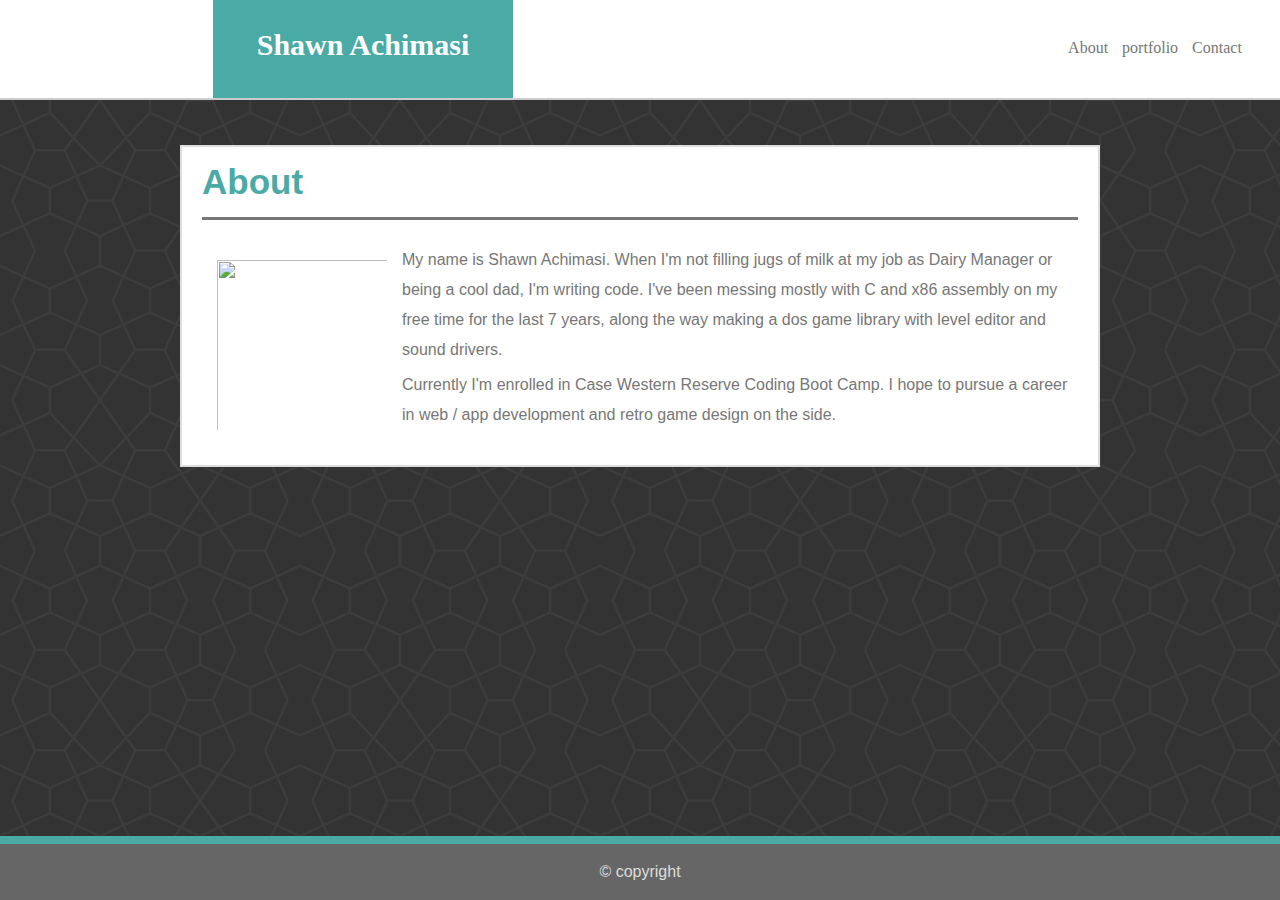
==== index.html @ 81745b8d "first push" ====
<!DOCTYPE html>
<head>
    <meta charset="UTF-8">
    <meta name="viewport" content="width=device-width, initial-scale=1">
    <!-- Css-->
    <link rel="stylesheet" href="https://maxcdn.bootstrapcdn.com/bootstrap/3.3.7/css/bootstrap.min.css">
    <link rel="stylesheet" href="assets/css/reset.css" media="screen" />
    <link rel="stylesheet" href="assets/css/style.css" media="screen" />

    <!-- javascript -->
    <script src="https://ajax.googleapis.com/ajax/libs/jquery/3.3.1/jquery.min.js"></script>
    <script src="https://maxcdn.bootstrapcdn.com/bootstrap/3.3.7/js/bootstrap.min.js"></script>
    
    <title>Shawn Achimasi</title>
</head>
<body>
        <header>
            
            <div class="myname">
                <h1 id="namea">Shawn Achimasi</h1>
            </div>
            <div class="pages">
            <a href="index.html">About</a> <a href="portfolio.html">portfolio</a> <a href="contact.html">Contact</a>  
            </div>
        </header>

    <main>
        <h1 class="pageTitle" >About</h1>
        <hr>
        <img class="profile" src="assets/images/me.JPG" >
        <p>My name is Shawn Achimasi. When I'm not 
            filling jugs of milk at my job as Dairy Manager or being a cool dad,
            I'm writing code. I've been messing mostly with C and x86 assembly on my free time for the last 7 years, along the way making a
            dos game library with level editor and sound drivers.
        </p>

        

        <p>
            Currently I'm enrolled in Case Western Reserve Coding Boot Camp. I hope to pursue a career in web / app development and
            retro game design on the side. 
        </p>

        
        
    </main>
    <footer>© copyright</footer>
</body>

</html>
---- assets/css/style.css ----
body, html {
    margin: 0;
    padding: 0;
    background-image: url("../images/bg.png");
    background-repeat: repeat;
}

main {
    margin: auto;
    margin-bottom: 100px;
    position: relative;
    display: block;
    padding: 20px;
    width: 920px;
    background-color: white;
    line-height: 30px;
    border: 2px solid #DDDDDD;
    top: 145px;
    font-family: 'Arial', 'Helvetica Neue', Helvetica, sans-serif;
    color: #777777;
    overflow: auto;
    
}

.text-block {
    position: relative;
    clear: both;
    text-align: center;
    background-color: #59AAA5;
    bottom: 100px;
    left: 15px;
    max-height: 50px;
    font-size: xx-large;
    color: white;
    padding: 10px 20px 10px 20px;
}

.img-link {
    float: left;
    max-width: 215px; 
    max-height:209px;
    margin: 20px 20px 20px 20px;
}

p {
    padding-bottom: 5px;
    
}

img {
    padding: 15px 15px 15px 15px;
    float: left;
    
}

.pageTitle {

    font-size: 35px;
    font-weight: bolder;
    color:#4aaaa5;
}

.profile {
    width: 200px;
    height: 200px;
    float: left;
}

#headcuck {
    float: right;
    width: 400px;
    height: 300px;
    
}

.myname {
    float: left;
    background-color:#4aaaa5;
    height:100%;
    width: 300px;
    color: #FFFFFF;
    padding: 0 10px 0 10px;
    text-align: center;
    vertical-align: middle;
    margin-left: 213px;
    
}


#namea {
    margin-top: 30px;
    font-size: 30px;
    font-weight: bolder;
}

.pages {
    
    word-spacing: 10px;
    width: 250px;
    margin-top: 40px;
    float: right;
    text-align: center;
    
}

button {
    background-color:#4aaaa5;
    border: none;
    color: white;
    padding: 13px 30px;
    text-align: center;
    text-decoration: none;
    display: inline-block;
    font-size: 18px;
    margin: 4px 2px;
    cursor: pointer;
}

a:link {
    color: #777777;
    text-decoration: none;
}

a:visited {
    color: #777777;
}

a:hover {
    color: #4aaaa5;

}

hr {
    border: none;
    border-top: 3px solid #777777;
    padding-bottom: 5px;
}

header {
    height: 100px;
    z-index: 1;
    border-bottom: 2px solid #CCCCCC;
    background-color: white;
    font-family: 'Georgia', Times, Times New Roman, serif;
    position: fixed;
    left: 0;
    top: 0;
    width: 100%;
    padding-right: 0px;
    
}


footer {
    padding: 20px 20px 20px 20px;
    border-top: 8px solid #4aaaa5;
    background-color: #666666;
    position: fixed;
    left: 0;
    bottom: 0;
    width: 100%;
    text-align: center;
    font-family: 'Arial', 'Helvetica Neue', Helvetica, sans-serif;
    color: #DDDDDD;
    
}

input, textarea {
    
    width: 100%;
}

textarea {

    height: 200px;


}

@media (max-width: 980px){

    main {
        margin-left: 20px;
        margin-right: 20px;
        width: 600px;
        
    }

    .myname {

        margin-left: 20px;
        
    }

}

@media (max-width: 768px){

    main {
        margin-left: 10px;
        margin-right: 10px;
        width: auto;
        
    }

    .myname {

        margin-left: 10px;
        
    }

    

}

@media (max-width: 640px){

    main {
        margin-left: 10px;
        margin-right: 10px;
        width: auto;
        position: relative;
        top: 20px;
        
    }

    .myname {

        margin: 0px 0px 0px 0px;
        width: 100%;
        height: 100px;
        
    }

    header {
        height: 200px;
        position: relative;
        
    }

    .pages {
    
        position: relative;
        top: 40px;
        height: 20px;
        width: 250px;
        margin: auto;
        float: initial;
        
        
    }


}
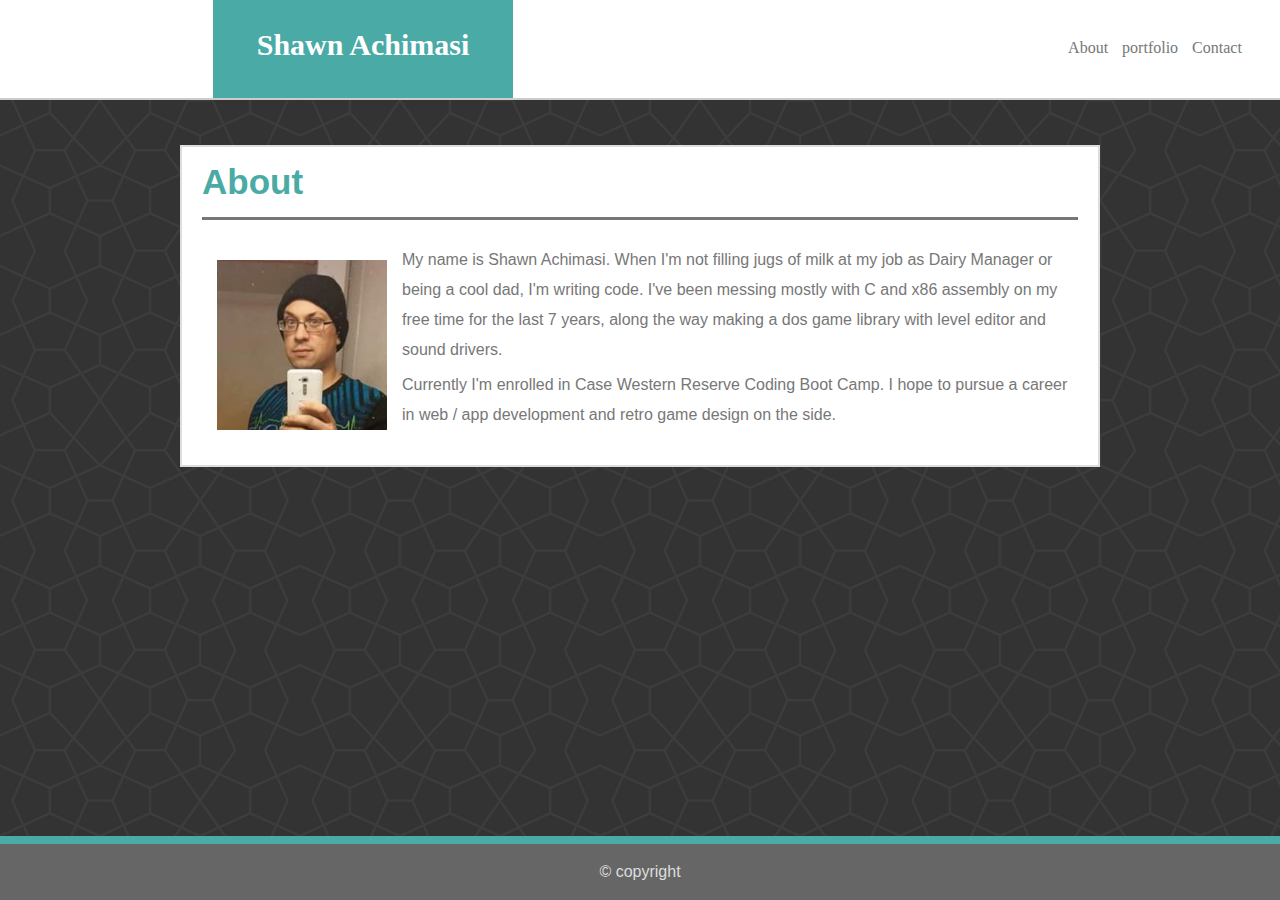
==== commit 76897b25: "update" ====
--- a/index.html
+++ b/index.html
@@ -27,7 +27,7 @@
     <main>
         <h1 class="pageTitle" >About</h1>
         <hr>
-        <img class="profile" src="assets/images/me.JPG" >
+        <img class="profile" src="assets/images/me.jpg" >
         <p>My name is Shawn Achimasi. When I'm not 
             filling jugs of milk at my job as Dairy Manager or being a cool dad,
             I'm writing code. I've been messing mostly with C and x86 assembly on my free time for the last 7 years, along the way making a
